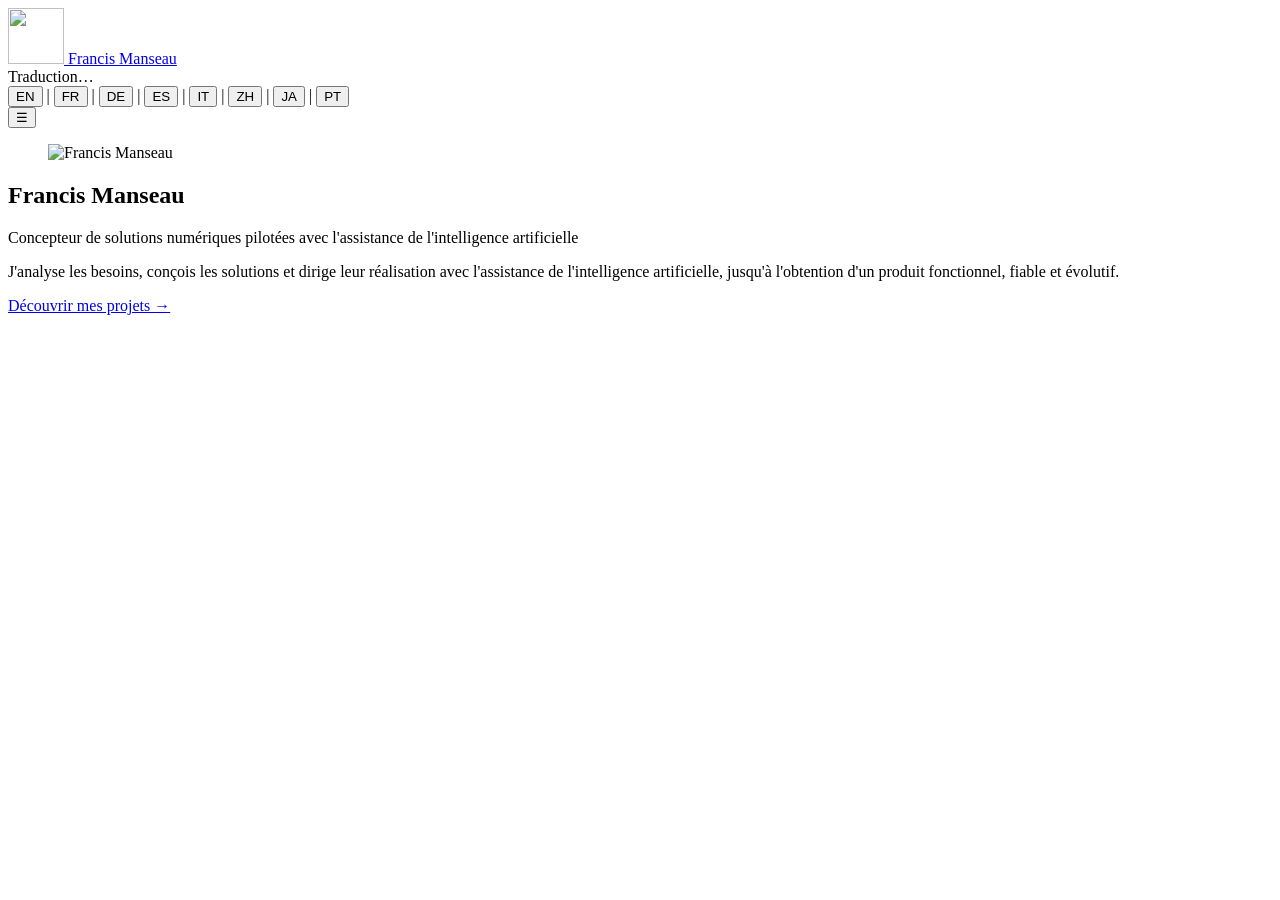
==== _overlay/index.html @ 569a9524 "Initial commit" ====
<!DOCTYPE html>
<html lang="fr">
<head>
    <meta charset="UTF-8">
    <meta name="viewport" content="width=device-width, initial-scale=1.0">
    <meta name="theme-color" content="#0a0e1a">
    <meta name="color-scheme" content="light dark">
    <meta name="description" content="Francis Manseau — concepteur de solutions numériques pilotées avec l'assistance de l'intelligence artificielle.">
    <title>Francis Manseau — Portfolio</title>
    <link rel="icon" href="assets/brand/favicon.svg" type="image/svg+xml">
    <link rel="icon" href="assets/brand/favicon/favicon-32.png" type="image/png" sizes="32x32">
    <link rel="icon" href="assets/brand/favicon/favicon-16.png" type="image/png" sizes="16x16">
    <link rel="shortcut icon" href="assets/logo/favicon.png" type="image/png">
    <script src="js/theme.js"></script>
    <link rel="stylesheet" href="css/site.css?v=10">
    <link rel="stylesheet" href="css/themes.css?v=10">
    <link rel="stylesheet" href="css/layout.css?v=10">
    <link rel="stylesheet" href="css/interactive.css?v=10">
    <link rel="stylesheet" href="css/home.css?v=10">
    <link rel="stylesheet" href="css/mobile-readability.css?v=10">
</head>
<body class="page-home" data-nav-root="" data-nav-active="home">
    <script src="js/site-bg.js"></script>

    <header class="site-header">
        <div class="header-top">
            <div class="header-brand">
                <a href="index.html" class="logo-link">
                    <img src="assets/logo/logo-nav.png" alt="" class="logo-icon" width="56" height="56">
                    <span class="logo-text">Francis <span>Manseau</span></span>
                </a>
            </div>
            <nav class="main-nav" id="mainNav" aria-label="Navigation principale"></nav>
            <script src="js/site-nav.js?v=6"></script>
            <span class="lang-status" id="langStatus" data-translate>Traduction…</span>
            <nav class="lang-switcher" id="langFlags" aria-label="Choisir la langue">
                <button type="button" class="lang-btn" data-lang="en" title="English">EN</button>
                <span class="lang-sep" aria-hidden="true">|</span>
                <button type="button" class="lang-btn active" data-lang="fr" title="Français">FR</button>
                <span class="lang-sep" aria-hidden="true">|</span>
                <button type="button" class="lang-btn" data-lang="de" title="Deutsch">DE</button>
                <span class="lang-sep" aria-hidden="true">|</span>
                <button type="button" class="lang-btn" data-lang="es" title="Español">ES</button>
                <span class="lang-sep" aria-hidden="true">|</span>
                <button type="button" class="lang-btn" data-lang="it" title="Italiano">IT</button>
                <span class="lang-sep" aria-hidden="true">|</span>
                <button type="button" class="lang-btn" data-lang="zh-CN" title="中文">ZH</button>
                <span class="lang-sep" aria-hidden="true">|</span>
                <button type="button" class="lang-btn" data-lang="ja" title="日本語">JA</button>
                <span class="lang-sep" aria-hidden="true">|</span>
                <button type="button" class="lang-btn" data-lang="pt" title="Português">PT</button>
            </nav>
            <script src="js/lang-ui.js"></script>
            <button type="button" class="nav-toggle" id="navToggle" aria-label="Menu" aria-expanded="false">☰</button>
        </div>
    </header>

    <main>
        <section class="home-hero home-hero--portfolio" aria-label="Présentation">
            <figure class="home-portrait">
                <div class="home-portrait__ring">
                    <div class="home-portrait__frame">
                        <img
                            src="assets/about/about-portrait.png"
                            alt="Francis Manseau"
                            class="home-portrait__photo"
                            width="168"
                            height="168"
                            loading="eager"
                            decoding="async"
                        >
                    </div>
                </div>
            </figure>

            <h1 class="home-title">Francis Manseau</h1>
            <p class="home-subtitle">Concepteur de solutions numériques pilotées avec l'assistance de l'intelligence artificielle</p>

            <p class="home-lead home-lead--intro">
                J'analyse les besoins, conçois les solutions et dirige leur réalisation
                avec l'assistance de l'intelligence artificielle, jusqu'à l'obtention
                d'un produit fonctionnel, fiable et évolutif.
            </p>

            <div class="hero-actions">
                <a href="projects/index.html" class="btn home-btn--primary">Découvrir mes projets →</a>
            </div>
        </section>
    </main>

    <footer class="site-footer site-footer--home">
        
    </footer>

    <script src="js/nav.js"></script>
    <script src="js/mobile-nav.js"></script>
    <script src="js/portrait-lock.js"></script>
    <script src="js/back-to-top.js"></script>
    <script src="js/i18n.js"></script>
</body>
</html>
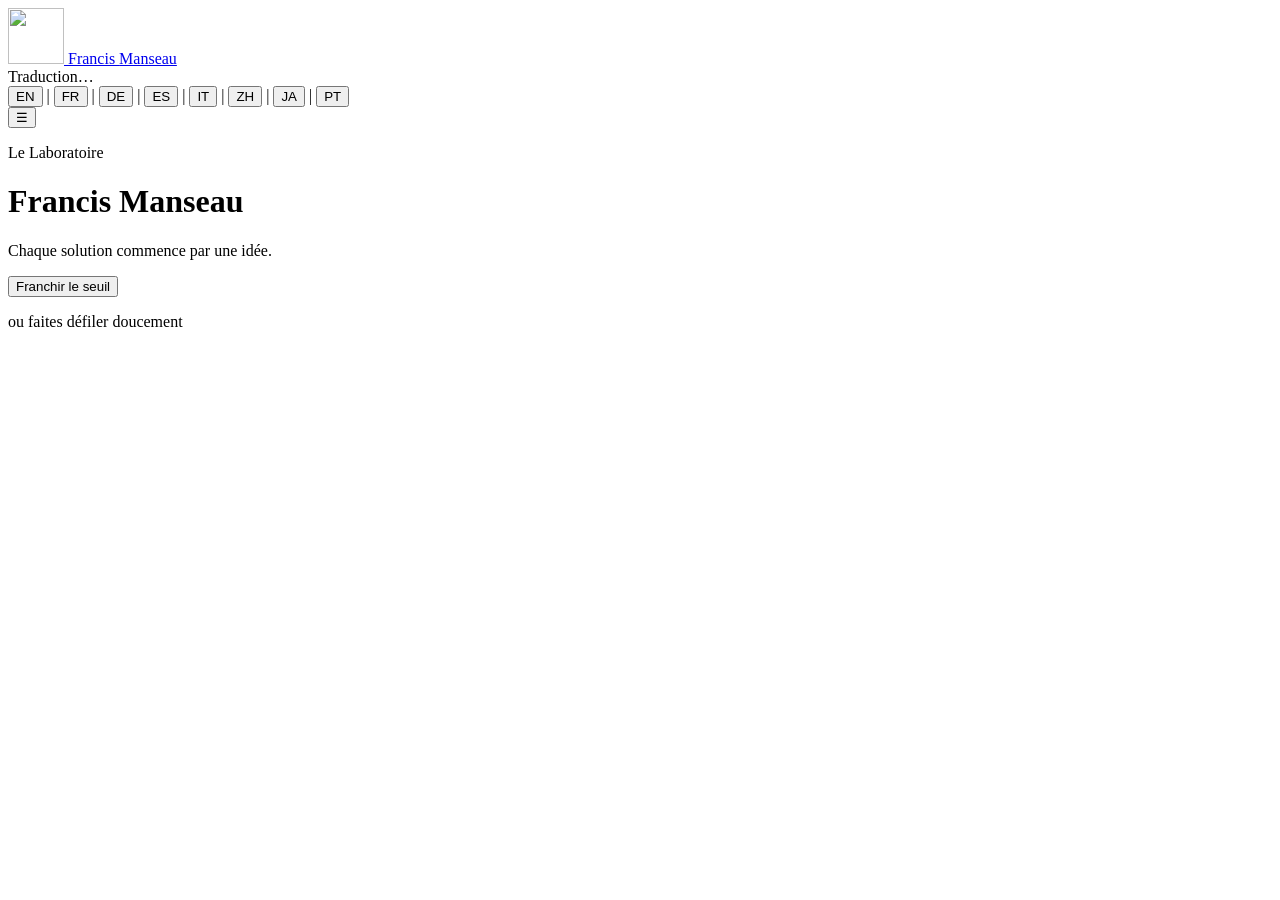
==== commit b7fe39a7: "Ship Laboratoire V1.0: threshold home, studies carousel, and journals. Freeze the accueil experience" ====
--- a/_overlay/index.html
+++ b/_overlay/index.html
@@ -5,24 +5,26 @@
     <meta name="viewport" content="width=device-width, initial-scale=1.0">
     <meta name="theme-color" content="#0a0e1a">
     <meta name="color-scheme" content="light dark">
-    <meta name="description" content="Francis Manseau — concepteur de solutions numériques pilotées avec l'assistance de l'intelligence artificielle.">
-    <title>Francis Manseau — Portfolio</title>
+    <meta name="description" content="Le Laboratoire Francis Manseau — chaque solution commence par une idée. Les technologies évoluent. La résolution de problèmes demeure.">
+    <meta name="portfolio-version" content="1.0">
+    <title>Le Laboratoire Francis Manseau</title>
     <link rel="icon" href="assets/brand/favicon.svg" type="image/svg+xml">
     <link rel="icon" href="assets/brand/favicon/favicon-32.png" type="image/png" sizes="32x32">
     <link rel="icon" href="assets/brand/favicon/favicon-16.png" type="image/png" sizes="16x16">
     <link rel="shortcut icon" href="assets/logo/favicon.png" type="image/png">
     <script src="js/theme.js"></script>
-    <link rel="stylesheet" href="css/site.css?v=10">
-    <link rel="stylesheet" href="css/themes.css?v=10">
-    <link rel="stylesheet" href="css/layout.css?v=10">
-    <link rel="stylesheet" href="css/interactive.css?v=10">
-    <link rel="stylesheet" href="css/home.css?v=10">
-    <link rel="stylesheet" href="css/mobile-readability.css?v=10">
+    <link rel="stylesheet" href="css/site.css?v=12">
+    <link rel="stylesheet" href="css/themes.css?v=12">
+    <link rel="stylesheet" href="css/layout.css?v=12">
+    <link rel="stylesheet" href="css/interactive.css?v=12">
+    <link rel="stylesheet" href="css/home.css?v=12">
+    <link rel="stylesheet" href="css/lab-home.css?v=6">
+    <link rel="stylesheet" href="css/mobile-readability.css?v=12">
 </head>
-<body class="page-home" data-nav-root="" data-nav-active="home">
+<body class="page-home page-home--lab" data-nav-root="" data-nav-active="home" data-lab-state="threshold">
     <script src="js/site-bg.js"></script>
 
-    <header class="site-header">
+    <header class="site-header lab-header">
         <div class="header-top">
             <div class="header-brand">
                 <a href="index.html" class="logo-link">
@@ -31,7 +33,7 @@
                 </a>
             </div>
             <nav class="main-nav" id="mainNav" aria-label="Navigation principale"></nav>
-            <script src="js/site-nav.js?v=6"></script>
+            <script src="js/site-nav.js?v=7"></script>
             <span class="lang-status" id="langStatus" data-translate>Traduction…</span>
             <nav class="lang-switcher" id="langFlags" aria-label="Choisir la langue">
                 <button type="button" class="lang-btn" data-lang="en" title="English">EN</button>
@@ -55,47 +57,111 @@
         </div>
     </header>
 
-    <main>
-        <section class="home-hero home-hero--portfolio" aria-label="Présentation">
-            <figure class="home-portrait">
-                <div class="home-portrait__ring">
-                    <div class="home-portrait__frame">
-                        <img
-                            src="assets/about/about-portrait.png"
-                            alt="Francis Manseau"
-                            class="home-portrait__photo"
-                            width="168"
-                            height="168"
-                            loading="eager"
-                            decoding="async"
-                        >
-                    </div>
+    <div
+        class="lab-threshold"
+        id="labThreshold"
+        role="dialog"
+        aria-modal="true"
+        aria-labelledby="labThresholdTitle"
+        aria-describedby="labThresholdLine"
+    >
+        <div class="lab-threshold__atmosphere" aria-hidden="true">
+            <div class="lab-threshold__haze"></div>
+            <div class="lab-threshold__grain"></div>
+            <div class="lab-threshold__glow"></div>
+        </div>
+        <div class="lab-threshold__content">
+            <p class="lab-threshold__eyebrow" data-translate>Le Laboratoire</p>
+            <h1 class="lab-threshold__title" id="labThresholdTitle">Francis Manseau</h1>
+            <p class="lab-threshold__line" id="labThresholdLine" data-translate>
+                Chaque solution commence par une idée.
+            </p>
+            <button type="button" class="lab-threshold__enter" id="labEnter" data-translate>
+                Franchir le seuil
+            </button>
+            <p class="lab-threshold__hint" data-translate>ou faites défiler doucement</p>
+        </div>
+    </div>
+
+    <main class="lab-main" id="labMain" tabindex="-1" hidden>
+        <section class="lab-atelier" aria-label="Laboratoire de conception">
+            <figure class="lab-portrait">
+                <div class="lab-portrait__frame">
+                    <img
+                        src="assets/about/about-portrait.png"
+                        alt="Francis Manseau"
+                        class="lab-portrait__photo"
+                        width="96"
+                        height="96"
+                        loading="lazy"
+                        decoding="async"
+                    >
                 </div>
             </figure>
 
-            <h1 class="home-title">Francis Manseau</h1>
-            <p class="home-subtitle">Concepteur de solutions numériques pilotées avec l'assistance de l'intelligence artificielle</p>
+            <p class="lab-role" data-translate>Analyste et concepteur de solutions techniques</p>
 
-            <p class="home-lead home-lead--intro">
-                J'analyse les besoins, conçois les solutions et dirige leur réalisation
-                avec l'assistance de l'intelligence artificielle, jusqu'à l'obtention
-                d'un produit fonctionnel, fiable et évolutif.
+            <h2 class="lab-welcome" data-translate>Bienvenue.</h2>
+            <p class="lab-playground" data-translate>Vous n’entrez pas dans un simple portfolio. Vous entrez dans un laboratoire de conception.</p>
+
+            <div class="lab-manifesto">
+                <p data-translate>
+                    Ici, les idées naissent, évoluent, sont testées, parfois abandonnées, puis réinventées.
+                </p>
+                <p data-translate>
+                    Certaines deviennent des applications.
+                    D’autres restent des prototypes.
+                    Quelques-unes ne dépasseront jamais le stade de l’expérimentation.
+                </p>
+                <p class="lab-manifesto__common" data-translate>Toutes participent pourtant à une même quête.</p>
+            </div>
+
+            <ol class="lab-cycle" id="labCycle" aria-label="Processus de conception">
+                <li class="lab-cycle__step is-active" data-step="0"><span data-translate>Comprendre</span></li>
+                <li class="lab-cycle__step" data-step="1" aria-hidden="true"><span class="lab-cycle__arrow" aria-hidden="true">↓</span><span data-translate>Construire</span></li>
+                <li class="lab-cycle__step" data-step="2" aria-hidden="true"><span class="lab-cycle__arrow" aria-hidden="true">↓</span><span data-translate>Tester</span></li>
+                <li class="lab-cycle__step" data-step="3" aria-hidden="true"><span class="lab-cycle__arrow" aria-hidden="true">↓</span><span data-translate>Améliorer</span></li>
+            </ol>
+
+            <p class="lab-signature" data-translate>
+                Les technologies évoluent.<br>
+                La résolution de problèmes demeure.
             </p>
 
-            <div class="hero-actions">
-                <a href="projects/index.html" class="btn home-btn--primary">Découvrir mes projets →</a>
+            <ul class="lab-notes" aria-label="Annotations de conception">
+                <li><span data-translate>Hypothèse</span></li>
+                <li><span data-translate>Prototype</span></li>
+                <li><span data-translate>Expérimentation</span></li>
+                <li><span data-translate>Validation</span></li>
+                <li><span data-translate>Amélioration</span></li>
+                <li><span data-translate>Conception</span></li>
+            </ul>
+
+            <section class="lab-terrain" aria-labelledby="labTerrainTitle">
+                <h3 class="lab-terrain__title" id="labTerrainTitle" data-translate>Dans le laboratoire</h3>
+                <p class="lab-terrain__lead" data-translate>
+                    Applications, prototypes, outils d’atelier et idées en cours — chaque pièce raconte une irritation, puis une démarche.
+                </p>
+            </section>
+
+            <p class="lab-credo" data-translate>
+                Je ne considère aucun projet comme terminé.
+                Seulement suffisamment abouti pour passer au suivant.
+            </p>
+
+            <div class="lab-cta">
+                <a href="projects/index.html" class="lab-cta__btn" data-translate>Explorer le laboratoire</a>
             </div>
         </section>
     </main>
 
-    <footer class="site-footer site-footer--home">
-        
-    </footer>
+    <footer class="site-footer site-footer--home lab-footer"></footer>
 
     <script src="js/nav.js"></script>
     <script src="js/mobile-nav.js"></script>
     <script src="js/portrait-lock.js"></script>
     <script src="js/back-to-top.js"></script>
-    <script src="js/i18n.js"></script>
+    <script src="js/i18n.js?v=2"></script>
+    <script src="js/lab-threshold.js?v=2"></script>
 </body>
 </html>
